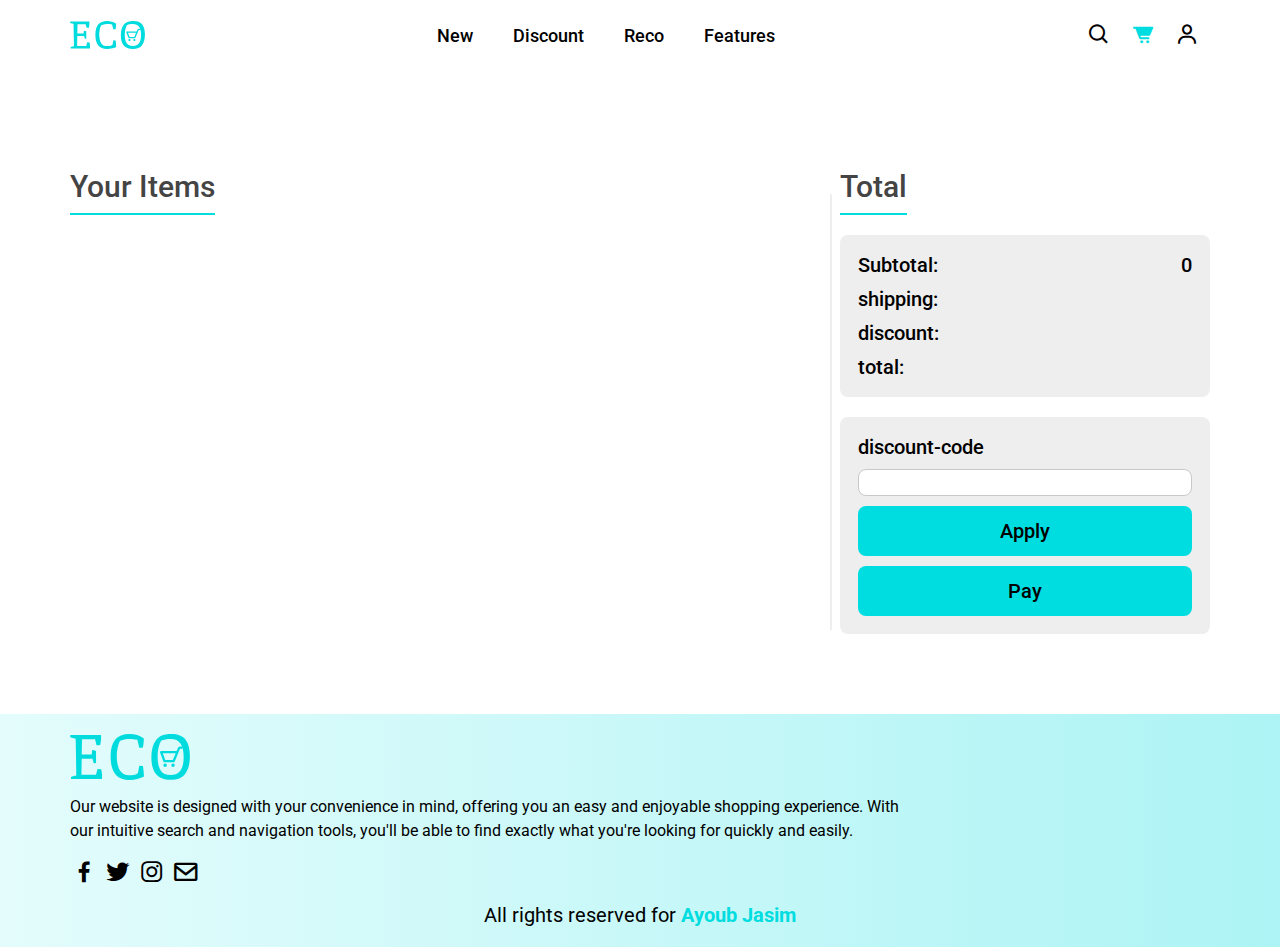
==== cart.html @ 9c645905 "BETA" ====
<!DOCTYPE html>
<html lang="en">
  <head>
    <meta charset="UTF-8" />
    <meta http-equiv="X-UA-Compatible" content="IE=edge" />
    <meta name="viewport" content="width=device-width, initial-scale=1.0" />
    <title>ECO | Cart</title>
    <meta name="description" content="E-commerce website - Cart page" />
    <link
      rel="apple-touch-icon"
      sizes="180x180"
      href="/images/apple-touch-icon.png"
    />
    <link
      rel="icon"
      type="image/png"
      sizes="32x32"
      href="images/favicon-32x32.png"
    />
    <link
      rel="icon"
      type="image/png"
      sizes="16x16"
      href="images/favicon-16x16.png"
    />

    <link rel="preconnect" href="https://fonts.googleapis.com" />
    <link rel="preconnect" href="https://fonts.gstatic.com" crossorigin />
    <link
      href="https://fonts.googleapis.com/css2?family=Roboto:wght@300;400;500;700&display=swap"
      rel="stylesheet"
    />
    <link rel="preconnect" href="https://fonts.googleapis.com" />
    <link rel="preconnect" href="https://fonts.gstatic.com" crossorigin />
    <link
      href="https://fonts.googleapis.com/css2?family=Aclonica&display=swap"
      rel="stylesheet"
    />
    <!-- ====== Boxicons ====== -->
    <link
      href="https://unpkg.com/boxicons@2.0.9/css/boxicons.min.css"
      rel="stylesheet"
    />
    <link rel="stylesheet" href="css/pages/cart.css" />
  </head>
  <body>
    <div class="loading-circle"><span></span></div>

    <div class="be-a-member hidden">
      <section class="sign-up card-face">
        <div class="info">
          <div class="switch">
            <p class="txt-3">Have an account?</p>
            <button class="transparent-btn switch-between txt-3">login</button>
          </div>
          <form class="form">
            <h2>Hello!</h2>
            <p>It's good to have you</p>
            <input type="email" name="email" placeholder="Email" />
            <input type="password" name="password" placeholder="Password" />
            <input
              type="password"
              name="password"
              placeholder="Confirm password"
            />
            <button class="btn submit-btn">sign up</button>
            <div class="third-party-login">
              <p>or continue with</p>
              <div class="icons">
                <i class="bx bxl-google icon google"></i>
                <i class="bx bxl-facebook-circle icon facebook"></i>
                <i class="bx bxl-github icon"></i>
              </div>
            </div>
          </form>
        </div>
        <div class="image image-2">
          <img src="./images/signup.png" alt="" />
        </div>
        <i class="bx bx-x close-icon"></i>
      </section>
      <section class="log-in card-face active">
        <div class="image image-1">
          <img src="./images/login.png" alt="" />
        </div>
        <div class="info">
          <div class="switch">
            <p class="txt-3">Not a member?</p>
            <button class="transparent-btn switch-between txt-3">
              register now
            </button>
          </div>
          <form class="form">
            <h2>Hello again!</h2>
            <p class="txt-3">Welcome back, you've been missed.</p>
            <input type="email" name="email" placeholder="Email" />
            <input type="password" name="password" placeholder="Password" />
            <button type="button" class="transparent-btn forget-btn">
              forget password?
            </button>
            <button class="btn submit-btn">login</button>
            <div class="third-party-login">
              <p>or continue with</p>
              <div class="icons">
                <i class="bx bxl-google icon google"></i>
                <i class="bx bxl-facebook-circle icon facebook"></i>
                <i class="bx bxl-github icon"></i>
              </div>
            </div>
          </form>
        </div>
        <i class="bx bx-x close-icon"></i>
      </section>
    </div>

    <header class="page-header">
      <div class="container">
        <i class="bx bx-menu-alt-right burger" id="burgerIcon"></i>
        <div class="logo">
          <a href="./index.html">
            <img src="./images/logo.svg" alt="logo" />
          </a>
        </div>
        <nav class="nav">
          <ul class="links">
            <li><a href="./index.html#new">new</a></li>
            <li><a href="./discount.html">discount</a></li>
            <li><a href="./index.html#reco">reco</a></li>
            <li><a href="./index.html#features">features</a></li>
          </ul>
          <div class="icons">
            <input type="search" id="searchBar" class="search-bar hidden" />
            <i
              class="bx bx-search icon search-icon"
              id="searchIcon"
              title="Search"
            ></i>
            <i
              class="bx bxs-cart-alt icon cart-icon"
              title="Cart"
              id="cartPageIcon"
            ></i>
            <i class="bx bx-user icon" title="Profile" id="profileIcon"></i>
          </div>
        </nav>
      </div>
    </header>

    <section class="cart gallery-section produtcs-container">
      <div class="container">
        <section class="main">
          <h2 class="title">your items</h2>
          <div class="products"></div>
        </section>
        <aside class="aside">
          <h2 class="title">total</h2>
          <div class="content">
            <p class="total-price">Subtotal: <span id="subTotal">0</span></p>
            <p>shipping: <span id="shipping"></span></p>
            <p>discount: <span id="discount"></span></p>
            <p>total: <span id="total"></span></p>
          </div>
          <div class="content">
            <p class="discount-code">discount-code</p>
            <input type="text" name="discountCode" id="discountCode" />
            <button class="btn special-btn">apply</button>
            <button class="btn special-btn">pay</button>
          </div>
        </aside>
      </div>
    </section>

    <footer class="footer">
      <div class="container">
        <img src="./images/logo.svg" alt="Logo" class="logo" />
        <p class="txt-3 who-we-are">
          Our website is designed with your convenience in mind, offering you an
          easy and enjoyable shopping experience. With our intuitive search and
          navigation tools, you'll be able to find exactly what you're looking
          for quickly and easily.
        </p>
        <div class="social">
          <a
            href="https://www.facebook.com/profile.php?id=100085270735685"
            target="_blank"
            aria-label="facebook"
          >
            <i class="bx bxl-facebook icon"></i>
          </a>
          <a
            href="https://twitter.com/Ayuob_Al3raqi"
            target="_blank"
            aria-label="twitter"
          >
            <i class="bx bxl-twitter icon"></i>
          </a>
          <a
            href="https://www.instagram.com/dev_ayb/"
            target="_blank"
            aria-label="instagram"
          >
            <i class="bx bxl-instagram icon"></i>
          </a>
          <a
            href="mailTo:admin@dev-ayoub.com"
            target="_blank"
            aria-label="email"
          >
            <i class="bx bx-envelope icon"></i>
          </a>
        </div>
        <p class="copyright txt-2">
          All rights reserved for <span>Ayoub Jasim</span>
        </p>
      </div>
    </footer>

    <span class="scroll-to-top">
      <i class="bx bx-up-arrow-alt"></i>
    </span>
    <script src="./js/main.js"></script>
    <script src="./js/cart.js"></script>
  </body>
</html>
---- css/pages/cart.css ----
@import"https://fonts.googleapis.com/css2?family=Roboto:wght@100;300;400;500;700;900&display=swap";.results-container{display:grid;gap:1.875rem 1.875rem;grid-template-columns:repeat(auto-fill, minmax(280px, 1fr));align-items:center;min-height:100vh;margin:1.875rem 0}.be-a-member{width:100%;height:100vh;position:relative;z-index:3;background-color:#cdcdfe;transition:var(--mid-duration)}.be-a-member.hidden{height:0vh;top:100%;opacity:0;pointer-events:none}.be-a-member .card-face{position:absolute;width:90%;top:100%;left:50%;transform:translateX(-50%);flex-direction:column;background-color:var(--white-color);box-shadow:var(--box-shadow-2);transition:var(--mid-duration)}.be-a-member .card-face{display:flex;justify-content:center;align-items:flex-start}.be-a-member .card-face.active{top:50%;transform:translate(-50%, -50%)}@media(min-width: 48em){.be-a-member .card-face{flex-direction:row}}.be-a-member .card-face .image{align-self:stretch;order:1}.be-a-member .card-face .image{display:flex;justify-content:center;align-items:flex-end}@media(min-width: 48em){.be-a-member .card-face .image{width:50%;order:unset}}.be-a-member .card-face .image img{width:70%}@media(min-width: 36em){.be-a-member .card-face .image img{width:65%}}@media(min-width: 48em){.be-a-member .card-face .image img{width:90%}}.be-a-member .card-face .image-1{background-color:#e5e5ff}.be-a-member .card-face .image-2{background-color:#ffcce0}.be-a-member .card-face .info{padding:0.625rem;order:2;width:100%}@media(min-width: 48em){.be-a-member .card-face .info{width:50%;order:unset}}.be-a-member .card-face .switch{gap:0.625rem}.be-a-member .card-face .switch{display:flex;align-items:center}.be-a-member .card-face .form{display:block;width:100%;margin:0 auto;text-align:center}.be-a-member .card-face .form h2{font-size:1.75rem;margin-top:0.625rem;line-height:1.4}.be-a-member .card-face .form input,.be-a-member .card-face .form .submit-btn{display:block;width:80%;margin:0.625rem auto;padding:0.625rem;font-size:0.875rem;font-weight:500}.be-a-member .card-face .form input{border:0.0625rem solid #ccc}.be-a-member .card-face .form .icons{margin-top:0.625rem;gap:0.375rem}.be-a-member .card-face .form .icons{display:flex;justify-content:center}.be-a-member .card-face .form .icons .icon{font-size:1.75rem;transition:var(--short-duration);opacity:.5}.be-a-member .card-face .form .icons .icon.google{color:#ea4335}.be-a-member .card-face .form .icons .icon.facebook{color:#1877f2}.be-a-member .card-face .form .icons .icon:hover{opacity:1}.be-a-member .card-face .close-icon{font-size:2rem}.be-a-member .log-in .submit-btn{background-color:#e6e6ff}.be-a-member .log-in .switch-between:hover{color:#4d4dff}.be-a-member .log-in input,.be-a-member .log-in button{outline-color:#9b9bfd}.be-a-member .sign-up .submit-btn{background-color:#ffcce0}.be-a-member .sign-up .switch-between:hover{color:#ff3385}.be-a-member .sign-up input,.be-a-member .sign-up button{outline-color:#ff99c2}.close-icon{position:absolute;top:0.125rem;right:0.125rem;font-size:1.5rem;color:var(--red-color);cursor:pointer;transition:var(--short-duration)}.close-icon:hover{transform:scale(1.1)}.box{border:1px solid var(--gray-color);background-image:var(--primary-gradient);overflow:hidden;transition:var(--mid-duration)}.box{border-radius:8px}.box:hover{box-shadow:0 0 20px #ccc}.box .image{background-color:var(--white-color);transition:var(--mid-duration);overflow:hidden;position:relative;cursor:pointer}.box .image{display:flex;justify-content:center;align-items:center}.box .image .product-colors{position:absolute;bottom:0.3125rem;right:0.3125rem;display:flex;gap:0.3125rem}.box .image .product-colors .color{width:1.5rem;height:1.5rem;border:0.0625rem solid #333}.box .image .product-sizes{position:absolute;bottom:0;left:0;background-color:var(--white-color);padding:0.3125rem;display:flex;gap:0.3125rem}.box .image .product-category{position:absolute;top:0;left:0;background-color:var(--primary-color);padding:0.3125rem}.box .info{padding:0.9375rem 1.25rem}.box .info h3{white-space:nowrap;text-overflow:ellipsis;overflow:hidden;font-size:1.125rem}.box .info .rate{margin:0.375rem 0 0}.box .info .rate .star{color:var(--primary-color);font-size:1.125rem}.box .info .price-add{gap:0.625rem}.box .info .price-add{display:flex;align-items:center}.box .info span{display:block;position:relative;padding:0.4375rem 0.625rem 0.4375rem 0.875rem;width:-moz-fit-content;width:fit-content;margin:0.625rem 0;background-color:var(--primary-color);color:var(--default-color);font-size:1rem;font-weight:500}.box .info span{border-radius:8px}.box .info span::before{content:"$";position:absolute;left:0.25rem}.box .info .old-price{background-color:var(--red-color);color:var(--white-color);opacity:.8}.box .info .old-price::after{content:"";width:75%;background-color:var(--white-color);height:0.125rem}.box .info .old-price::after{position:absolute;transform:translate(-50%, -50%);left:50%;top:50%}.box .info .add-to-cart{margin-left:auto}.box .info .add-to-cart .cart-icon{color:var(--black-color);transition:var(--mid-duration);font-size:1.875rem;cursor:pointer}.box .info .add-to-cart .cart-icon:hover{color:var(--primary-color)}.pop-up-box{z-index:2;width:100%}.pop-up-box{position:absolute;transform:translate(-50%, -50%);left:50%;top:50%}@media(min-width: 48em){.pop-up-box{width:45%}}.txt-1{font-size:clamp(1.125rem,2.8vw,1.875rem)}.txt-2{font-size:clamp(1rem,2.8vw,1.25rem)}.txt-3{font-size:clamp(0.75rem,2.8vw,1rem)}.btn{width:-moz-fit-content;width:fit-content;color:var(--black-color);text-align:center;text-transform:capitalize;font-size:clamp(1rem,2.8vw,1.25rem);border:none;line-height:1.5;cursor:pointer;transition:var(--mid-duration);font-family:"Roboto",sans-serif}.btn{border-radius:8px}.special-btn{background-color:var(--primary-color);padding:0.625rem 1.875rem;font-weight:500}.special-btn.centered{margin:1.25rem auto 0;display:flex}.special-btn.no-more{background-color:var(--red-color);color:var(--white-color);pointer-events:none}.special-heading{margin:0 auto 2.5rem;z-index:-1;text-align:center}.special-heading h2{font-size:1.75rem;color:#999;letter-spacing:0.9375rem;text-transform:uppercase}@media(min-width: 48em){.special-heading h2{font-size:2.375rem}}@media(min-width: 75em){.special-heading h2{font-size:2.625rem}}.special-heading p{color:#777}.special-heading span{color:var(--primary-color);font-weight:bold}.cart .title{width:-moz-fit-content;width:fit-content;color:var(--light-p);font-size:1.875rem;padding-bottom:0.625rem;margin-bottom:1.25rem;border-bottom:0.125rem solid var(--primary-color);text-transform:capitalize}.transparent-btn{background-color:rgba(0,0,0,0);outline-color:rgba(0,0,0,0);border-color:rgba(0,0,0,0);text-transform:capitalize;cursor:pointer;transition:var(--short-duration)}.transparent-btn:hover{color:var(--primary-color)}.scroll-to-top{width:-moz-fit-content;width:fit-content;padding:0.3125rem;background-color:var(--primary-color);color:var(--white-color);border-radius:0.375rem;position:fixed;bottom:0.625rem;right:0.625rem;font-size:1.875rem;transition:var(--mid-duration);opacity:0;pointer-events:none}.scroll-to-top{display:flex;justify-content:center;align-items:center}.scroll-to-top.show{opacity:1;pointer-events:unset;cursor:pointer}.gallery .box.hidden{display:none}*{box-sizing:border-box;padding:0;margin:0}:root{--primary-color: hsl(181, 100%, 44%);--primary-color-light: hsl(181, 100%, 95%);--default-color: #202123;--black-color: #000;--white-color: #fff;--gray-color: #c9c9c9;--gray-color-light: #eee;--red-color: #ff1e00;--primary-gradient: linear-gradient( 90deg, hsl(180, 79%, 94%), hsl(181, 78%, 82%) );--box-shadow-1: 0 5px 15px rgba(0, 0, 0, 0.1);--box-shadow-2: 0 5px 15px #8b8b8b;--short-duration: 0.3s;--mid-duration: 0.5s;--long-duration: 0.7s;--top-space: 40px;--top-space-l: 60px;--bottom-space: 40px;--bottom-space-l: 60px;--light-p: #444;--header_high: 68px}html{scroll-behavior:smooth;scrollbar-color:var(--primary-color) var(--primary-color-light);scrollbar-width:thin;font-size:16px}html::-webkit-scrollbar{width:0.625rem}html::-webkit-scrollbar-track{background-color:var(--primary-color-light)}html::-webkit-scrollbar-thumb{background-color:var(--primary-color)}html::-webkit-scrollbar-thumb:active{background-color:var(--primary-color)}body{font-family:"Roboto",sans-serif;color:var(--black-color);background-color:var(--white-color)}body.member-layout{overflow:hidden}h1,h2,h3,h4{line-height:1.1;font-weight:500}a{display:block;text-decoration:none;color:inherit}ul{list-style:none}img{max-width:100%;height:auto}body>section{scroll-margin:3.125rem;padding-top:var(--top-space);padding-bottom:var(--bottom-space)}@media(min-width: 48em){body>section{padding-top:var(--top-space-l);padding-bottom:var(--bottom-space-l)}}.container{margin-left:auto;margin-right:auto;padding-left:0.9375rem;padding-right:0.9375rem}@media(min-width: 36em){.container{width:35em}}@media(min-width: 48em){.container{width:46.875em}}@media(min-width: 62em){.container{width:60.625em}}@media(min-width: 75em){.container{width:73.125em}}.loading-circle{position:fixed;width:100%;height:100%;background-color:rgba(255,255,255,.77);z-index:4}.loading-circle.hidden{display:none}.loading-circle span{width:3.75rem;height:3.75rem;border:0.5rem solid #ccc;border-top-color:var(--primary-color);animation:loading 1.5s infinite ease-in-out}.loading-circle span{position:absolute;transform:translate(-50%, -50%);left:50%;top:50%}.loading-circle span{border-radius:30px}@keyframes loading{0%{transform:translate(-50%, -50%) rotate(0deg)}100%{transform:translate(-50%, -50%) rotate(360deg)}}.page-header{position:sticky;top:0;background-color:var(--white-color);z-index:3}.page-header .container{position:relative}.page-header .container{display:flex;justify-content:space-between;align-items:center}.page-header .burger{cursor:pointer;order:3;font-size:1.75rem;transition:var(--short-duration)}.page-header .burger:hover,.page-header .burger.opened{color:var(--primary-color)}.page-header .burger.opened~.nav{opacity:1;top:100%;pointer-events:unset}@media(min-width: 48em){.page-header .burger{display:none}}.page-header .logo a{width:-moz-fit-content;width:fit-content;height:var(--header_high)}.page-header .logo a{display:flex;align-items:center}.page-header .logo a img{max-width:3.125rem}@media(min-width: 36em){.page-header .logo a img{max-width:4.6875rem}}.page-header .nav{display:flex;flex-direction:column;position:absolute;top:150%;right:0;opacity:0;pointer-events:none;background-color:var(--white-color);border:0.0625rem solid #555;flex:1;transition:var(--short-duration)}@media(min-width: 48em){.page-header .nav{position:static;border-color:rgba(0,0,0,0);flex-direction:row;opacity:1;pointer-events:unset}}.page-header .links{flex-direction:column;flex:2;order:2}.page-header .links{display:flex;justify-content:center;align-items:center}@media(min-width: 48em){.page-header .links{flex-direction:row;order:unset}}.page-header .links li{width:100%}@media(min-width: 48em){.page-header .links li{width:unset}}.page-header .links a{font-size:clamp(0.9375rem,2.3vw,1.125rem);font-weight:500;height:var(--header_high);text-transform:capitalize;padding:0 1.25rem;color:var(--black-color);position:relative;transition:var(--mid-duration)}.page-header .links a{display:flex;justify-content:center;align-items:center}.page-header .links a:hover,.page-header .links a.active{color:var(--primary-color);transform:scale(1.1)}.page-header .icons{height:var(--header_high);position:relative}.page-header .icons{display:flex;justify-content:flex-end;align-items:center}.page-header .icons .icon{font-size:1.5rem;position:relative;cursor:pointer;padding:0.625rem;transition:var(--mid-duration)}.page-header .icons .icon:hover{color:var(--primary-color)}.page-header .icons .red-dot-noti{display:block;position:absolute;top:0.4375rem;left:0.4375rem;width:0.3125rem;height:0.3125rem;background-color:var(--red-color)}.page-header .icons .red-dot-noti{border-radius:2.5px}.page-header .icons .search-bar{transition:var(--mid-duration);max-width:85%;padding:0.125rem 0.25rem;outline-color:var(--primary-color);bottom:-0.625rem}.page-header .icons .search-bar{position:absolute;transform:translate(-50%, 0);left:50%}@media(min-width: 48em){.page-header .icons .search-bar{max-width:50%;position:static;transform:none}}.page-header .icons .search-bar.hidden{width:0;height:0;opacity:0;pointer-events:none}.footer{background-image:var(--primary-gradient);padding-top:1.25rem;padding-bottom:1.25rem}.footer .container{gap:0.9375rem 1.875rem;flex-direction:column}.footer .container{display:flex;justify-content:space-between;align-items:flex-start}.footer .logo{width:7.5rem}.footer .who-we-are{line-height:1.5}@media(min-width: 48em){.footer .who-we-are{width:75%}}.footer .social{display:flex;gap:0.375rem}.footer .social .icon{font-size:1.75rem;cursor:pointer;transition:var(--short-duration)}.footer .social .icon:hover{color:var(--primary-color)}.footer .copyright{width:-moz-fit-content;width:fit-content;margin:0 auto}.footer .copyright span{color:var(--primary-color);font-weight:bold}.page-header .cart-icon{color:var(--primary-color)}.cart .container{margin-top:2.5rem;display:flex;flex-direction:column;gap:1.875rem}@media(min-width: 48em){.cart .container{flex-direction:row}}.main{position:relative;flex:2}.main .box{display:flex;margin:1.25rem 0;box-shadow:0 0 10px #ccc;position:relative;overflow:hidden;transition:var(--mid-duration);cursor:pointer;background-color:var(--white-color)}.main .box{border-radius:8px}.main .box .image{background-image:var(--primary-gradient)}.main .box .image img{width:100px}.main .box .info{padding:1.25rem;width:100%}.main .box .info{display:flex;justify-content:space-between;align-items:center}.main .box .info .price{font-size:1.25rem;font-weight:bold;position:relative}.main .box .info .price::before{content:"$";position:absolute;left:0}.aside{position:relative;flex:1}@media(min-width: 48em){.aside::before{content:"";left:-0.625rem;width:0.125rem;height:90%;background-color:#eee}.aside::before{position:absolute;transform:translate(0, -50%);top:50%}}.aside .content{padding:1.125rem;display:flex;flex-direction:column;gap:0.625rem;background-color:var(--gray-color-light);margin-bottom:1.25rem}.aside .content{border-radius:8px}.aside .content p{font-size:1.25rem;font-weight:500}.aside .content p{display:flex;justify-content:space-between;align-items:center}.aside .content input{padding:0.3125rem 0.625rem;outline-color:rgba(0,0,0,0);border:0.0625rem solid var(--gray-color)}.aside .content input{border-radius:8px}.aside .content .btn{width:100%;padding:0.625rem}/*# sourceMappingURL=cart.css.map */
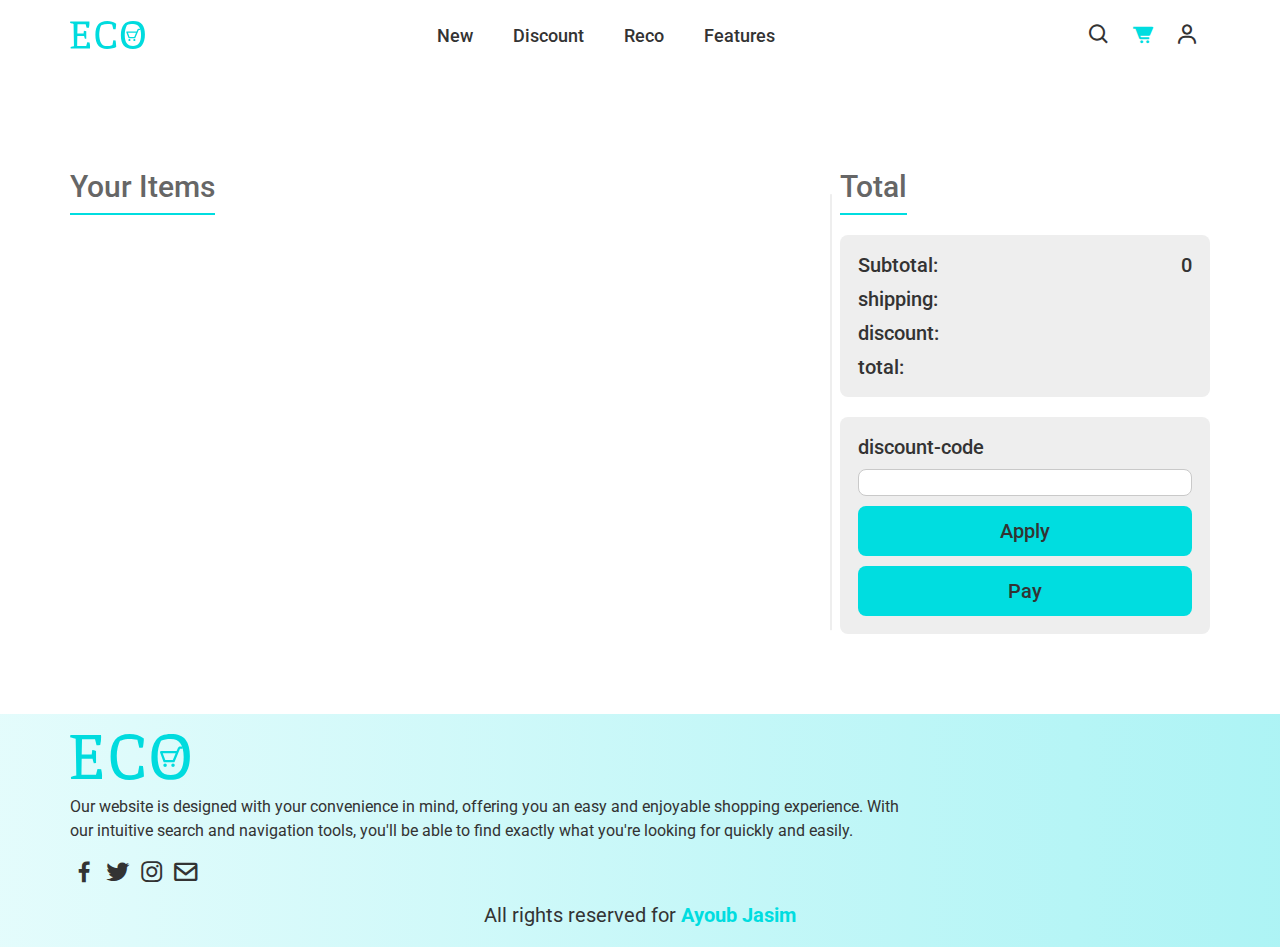
==== commit 1ec61617: "Enhance Main JS file & Fix Search issues & Delete pop-up feature" ====
--- a/cart.html
+++ b/cart.html
@@ -44,7 +44,7 @@
     <link rel="stylesheet" href="css/pages/cart.css" />
   </head>
   <body>
-    <div class="loading-circle"><span></span></div>
+    <div class="page-loading-circle"><span></span></div>
 
     <div class="be-a-member hidden">
       <section class="sign-up card-face">
--- a/css/pages/cart.css
+++ b/css/pages/cart.css
@@ -1 +1 @@
-@import"https://fonts.googleapis.com/css2?family=Roboto:wght@100;300;400;500;700;900&display=swap";.results-container{display:grid;gap:1.875rem 1.875rem;grid-template-columns:repeat(auto-fill, minmax(280px, 1fr));align-items:center;min-height:100vh;margin:1.875rem 0}.be-a-member{width:100%;height:100vh;position:relative;z-index:3;background-color:#cdcdfe;transition:var(--mid-duration)}.be-a-member.hidden{height:0vh;top:100%;opacity:0;pointer-events:none}.be-a-member .card-face{position:absolute;width:90%;top:100%;left:50%;transform:translateX(-50%);flex-direction:column;background-color:var(--white-color);box-shadow:var(--box-shadow-2);transition:var(--mid-duration)}.be-a-member .card-face{display:flex;justify-content:center;align-items:flex-start}.be-a-member .card-face.active{top:50%;transform:translate(-50%, -50%)}@media(min-width: 48em){.be-a-member .card-face{flex-direction:row}}.be-a-member .card-face .image{align-self:stretch;order:1}.be-a-member .card-face .image{display:flex;justify-content:center;align-items:flex-end}@media(min-width: 48em){.be-a-member .card-face .image{width:50%;order:unset}}.be-a-member .card-face .image img{width:70%}@media(min-width: 36em){.be-a-member .card-face .image img{width:65%}}@media(min-width: 48em){.be-a-member .card-face .image img{width:90%}}.be-a-member .card-face .image-1{background-color:#e5e5ff}.be-a-member .card-face .image-2{background-color:#ffcce0}.be-a-member .card-face .info{padding:0.625rem;order:2;width:100%}@media(min-width: 48em){.be-a-member .card-face .info{width:50%;order:unset}}.be-a-member .card-face .switch{gap:0.625rem}.be-a-member .card-face .switch{display:flex;align-items:center}.be-a-member .card-face .form{display:block;width:100%;margin:0 auto;text-align:center}.be-a-member .card-face .form h2{font-size:1.75rem;margin-top:0.625rem;line-height:1.4}.be-a-member .card-face .form input,.be-a-member .card-face .form .submit-btn{display:block;width:80%;margin:0.625rem auto;padding:0.625rem;font-size:0.875rem;font-weight:500}.be-a-member .card-face .form input{border:0.0625rem solid #ccc}.be-a-member .card-face .form .icons{margin-top:0.625rem;gap:0.375rem}.be-a-member .card-face .form .icons{display:flex;justify-content:center}.be-a-member .card-face .form .icons .icon{font-size:1.75rem;transition:var(--short-duration);opacity:.5}.be-a-member .card-face .form .icons .icon.google{color:#ea4335}.be-a-member .card-face .form .icons .icon.facebook{color:#1877f2}.be-a-member .card-face .form .icons .icon:hover{opacity:1}.be-a-member .card-face .close-icon{font-size:2rem}.be-a-member .log-in .submit-btn{background-color:#e6e6ff}.be-a-member .log-in .switch-between:hover{color:#4d4dff}.be-a-member .log-in input,.be-a-member .log-in button{outline-color:#9b9bfd}.be-a-member .sign-up .submit-btn{background-color:#ffcce0}.be-a-member .sign-up .switch-between:hover{color:#ff3385}.be-a-member .sign-up input,.be-a-member .sign-up button{outline-color:#ff99c2}.close-icon{position:absolute;top:0.125rem;right:0.125rem;font-size:1.5rem;color:var(--red-color);cursor:pointer;transition:var(--short-duration)}.close-icon:hover{transform:scale(1.1)}.box{border:1px solid var(--gray-color);background-image:var(--primary-gradient);overflow:hidden;transition:var(--mid-duration)}.box{border-radius:8px}.box:hover{box-shadow:0 0 20px #ccc}.box .image{background-color:var(--white-color);transition:var(--mid-duration);overflow:hidden;position:relative;cursor:pointer}.box .image{display:flex;justify-content:center;align-items:center}.box .image .product-colors{position:absolute;bottom:0.3125rem;right:0.3125rem;display:flex;gap:0.3125rem}.box .image .product-colors .color{width:1.5rem;height:1.5rem;border:0.0625rem solid #333}.box .image .product-sizes{position:absolute;bottom:0;left:0;background-color:var(--white-color);padding:0.3125rem;display:flex;gap:0.3125rem}.box .image .product-category{position:absolute;top:0;left:0;background-color:var(--primary-color);padding:0.3125rem}.box .info{padding:0.9375rem 1.25rem}.box .info h3{white-space:nowrap;text-overflow:ellipsis;overflow:hidden;font-size:1.125rem}.box .info .rate{margin:0.375rem 0 0}.box .info .rate .star{color:var(--primary-color);font-size:1.125rem}.box .info .price-add{gap:0.625rem}.box .info .price-add{display:flex;align-items:center}.box .info span{display:block;position:relative;padding:0.4375rem 0.625rem 0.4375rem 0.875rem;width:-moz-fit-content;width:fit-content;margin:0.625rem 0;background-color:var(--primary-color);color:var(--default-color);font-size:1rem;font-weight:500}.box .info span{border-radius:8px}.box .info span::before{content:"$";position:absolute;left:0.25rem}.box .info .old-price{background-color:var(--red-color);color:var(--white-color);opacity:.8}.box .info .old-price::after{content:"";width:75%;background-color:var(--white-color);height:0.125rem}.box .info .old-price::after{position:absolute;transform:translate(-50%, -50%);left:50%;top:50%}.box .info .add-to-cart{margin-left:auto}.box .info .add-to-cart .cart-icon{color:var(--black-color);transition:var(--mid-duration);font-size:1.875rem;cursor:pointer}.box .info .add-to-cart .cart-icon:hover{color:var(--primary-color)}.pop-up-box{z-index:2;width:100%}.pop-up-box{position:absolute;transform:translate(-50%, -50%);left:50%;top:50%}@media(min-width: 48em){.pop-up-box{width:45%}}.txt-1{font-size:clamp(1.125rem,2.8vw,1.875rem)}.txt-2{font-size:clamp(1rem,2.8vw,1.25rem)}.txt-3{font-size:clamp(0.75rem,2.8vw,1rem)}.btn{width:-moz-fit-content;width:fit-content;color:var(--black-color);text-align:center;text-transform:capitalize;font-size:clamp(1rem,2.8vw,1.25rem);border:none;line-height:1.5;cursor:pointer;transition:var(--mid-duration);font-family:"Roboto",sans-serif}.btn{border-radius:8px}.special-btn{background-color:var(--primary-color);padding:0.625rem 1.875rem;font-weight:500}.special-btn.centered{margin:1.25rem auto 0;display:flex}.special-btn.no-more{background-color:var(--red-color);color:var(--white-color);pointer-events:none}.special-heading{margin:0 auto 2.5rem;z-index:-1;text-align:center}.special-heading h2{font-size:1.75rem;color:#999;letter-spacing:0.9375rem;text-transform:uppercase}@media(min-width: 48em){.special-heading h2{font-size:2.375rem}}@media(min-width: 75em){.special-heading h2{font-size:2.625rem}}.special-heading p{color:#777}.special-heading span{color:var(--primary-color);font-weight:bold}.cart .title{width:-moz-fit-content;width:fit-content;color:var(--light-p);font-size:1.875rem;padding-bottom:0.625rem;margin-bottom:1.25rem;border-bottom:0.125rem solid var(--primary-color);text-transform:capitalize}.transparent-btn{background-color:rgba(0,0,0,0);outline-color:rgba(0,0,0,0);border-color:rgba(0,0,0,0);text-transform:capitalize;cursor:pointer;transition:var(--short-duration)}.transparent-btn:hover{color:var(--primary-color)}.scroll-to-top{width:-moz-fit-content;width:fit-content;padding:0.3125rem;background-color:var(--primary-color);color:var(--white-color);border-radius:0.375rem;position:fixed;bottom:0.625rem;right:0.625rem;font-size:1.875rem;transition:var(--mid-duration);opacity:0;pointer-events:none}.scroll-to-top{display:flex;justify-content:center;align-items:center}.scroll-to-top.show{opacity:1;pointer-events:unset;cursor:pointer}.gallery .box.hidden{display:none}*{box-sizing:border-box;padding:0;margin:0}:root{--primary-color: hsl(181, 100%, 44%);--primary-color-light: hsl(181, 100%, 95%);--default-color: #202123;--black-color: #000;--white-color: #fff;--gray-color: #c9c9c9;--gray-color-light: #eee;--red-color: #ff1e00;--primary-gradient: linear-gradient( 90deg, hsl(180, 79%, 94%), hsl(181, 78%, 82%) );--box-shadow-1: 0 5px 15px rgba(0, 0, 0, 0.1);--box-shadow-2: 0 5px 15px #8b8b8b;--short-duration: 0.3s;--mid-duration: 0.5s;--long-duration: 0.7s;--top-space: 40px;--top-space-l: 60px;--bottom-space: 40px;--bottom-space-l: 60px;--light-p: #444;--header_high: 68px}html{scroll-behavior:smooth;scrollbar-color:var(--primary-color) var(--primary-color-light);scrollbar-width:thin;font-size:16px}html::-webkit-scrollbar{width:0.625rem}html::-webkit-scrollbar-track{background-color:var(--primary-color-light)}html::-webkit-scrollbar-thumb{background-color:var(--primary-color)}html::-webkit-scrollbar-thumb:active{background-color:var(--primary-color)}body{font-family:"Roboto",sans-serif;color:var(--black-color);background-color:var(--white-color)}body.member-layout{overflow:hidden}h1,h2,h3,h4{line-height:1.1;font-weight:500}a{display:block;text-decoration:none;color:inherit}ul{list-style:none}img{max-width:100%;height:auto}body>section{scroll-margin:3.125rem;padding-top:var(--top-space);padding-bottom:var(--bottom-space)}@media(min-width: 48em){body>section{padding-top:var(--top-space-l);padding-bottom:var(--bottom-space-l)}}.container{margin-left:auto;margin-right:auto;padding-left:0.9375rem;padding-right:0.9375rem}@media(min-width: 36em){.container{width:35em}}@media(min-width: 48em){.container{width:46.875em}}@media(min-width: 62em){.container{width:60.625em}}@media(min-width: 75em){.container{width:73.125em}}.loading-circle{position:fixed;width:100%;height:100%;background-color:rgba(255,255,255,.77);z-index:4}.loading-circle.hidden{display:none}.loading-circle span{width:3.75rem;height:3.75rem;border:0.5rem solid #ccc;border-top-color:var(--primary-color);animation:loading 1.5s infinite ease-in-out}.loading-circle span{position:absolute;transform:translate(-50%, -50%);left:50%;top:50%}.loading-circle span{border-radius:30px}@keyframes loading{0%{transform:translate(-50%, -50%) rotate(0deg)}100%{transform:translate(-50%, -50%) rotate(360deg)}}.page-header{position:sticky;top:0;background-color:var(--white-color);z-index:3}.page-header .container{position:relative}.page-header .container{display:flex;justify-content:space-between;align-items:center}.page-header .burger{cursor:pointer;order:3;font-size:1.75rem;transition:var(--short-duration)}.page-header .burger:hover,.page-header .burger.opened{color:var(--primary-color)}.page-header .burger.opened~.nav{opacity:1;top:100%;pointer-events:unset}@media(min-width: 48em){.page-header .burger{display:none}}.page-header .logo a{width:-moz-fit-content;width:fit-content;height:var(--header_high)}.page-header .logo a{display:flex;align-items:center}.page-header .logo a img{max-width:3.125rem}@media(min-width: 36em){.page-header .logo a img{max-width:4.6875rem}}.page-header .nav{display:flex;flex-direction:column;position:absolute;top:150%;right:0;opacity:0;pointer-events:none;background-color:var(--white-color);border:0.0625rem solid #555;flex:1;transition:var(--short-duration)}@media(min-width: 48em){.page-header .nav{position:static;border-color:rgba(0,0,0,0);flex-direction:row;opacity:1;pointer-events:unset}}.page-header .links{flex-direction:column;flex:2;order:2}.page-header .links{display:flex;justify-content:center;align-items:center}@media(min-width: 48em){.page-header .links{flex-direction:row;order:unset}}.page-header .links li{width:100%}@media(min-width: 48em){.page-header .links li{width:unset}}.page-header .links a{font-size:clamp(0.9375rem,2.3vw,1.125rem);font-weight:500;height:var(--header_high);text-transform:capitalize;padding:0 1.25rem;color:var(--black-color);position:relative;transition:var(--mid-duration)}.page-header .links a{display:flex;justify-content:center;align-items:center}.page-header .links a:hover,.page-header .links a.active{color:var(--primary-color);transform:scale(1.1)}.page-header .icons{height:var(--header_high);position:relative}.page-header .icons{display:flex;justify-content:flex-end;align-items:center}.page-header .icons .icon{font-size:1.5rem;position:relative;cursor:pointer;padding:0.625rem;transition:var(--mid-duration)}.page-header .icons .icon:hover{color:var(--primary-color)}.page-header .icons .red-dot-noti{display:block;position:absolute;top:0.4375rem;left:0.4375rem;width:0.3125rem;height:0.3125rem;background-color:var(--red-color)}.page-header .icons .red-dot-noti{border-radius:2.5px}.page-header .icons .search-bar{transition:var(--mid-duration);max-width:85%;padding:0.125rem 0.25rem;outline-color:var(--primary-color);bottom:-0.625rem}.page-header .icons .search-bar{position:absolute;transform:translate(-50%, 0);left:50%}@media(min-width: 48em){.page-header .icons .search-bar{max-width:50%;position:static;transform:none}}.page-header .icons .search-bar.hidden{width:0;height:0;opacity:0;pointer-events:none}.footer{background-image:var(--primary-gradient);padding-top:1.25rem;padding-bottom:1.25rem}.footer .container{gap:0.9375rem 1.875rem;flex-direction:column}.footer .container{display:flex;justify-content:space-between;align-items:flex-start}.footer .logo{width:7.5rem}.footer .who-we-are{line-height:1.5}@media(min-width: 48em){.footer .who-we-are{width:75%}}.footer .social{display:flex;gap:0.375rem}.footer .social .icon{font-size:1.75rem;cursor:pointer;transition:var(--short-duration)}.footer .social .icon:hover{color:var(--primary-color)}.footer .copyright{width:-moz-fit-content;width:fit-content;margin:0 auto}.footer .copyright span{color:var(--primary-color);font-weight:bold}.page-header .cart-icon{color:var(--primary-color)}.cart .container{margin-top:2.5rem;display:flex;flex-direction:column;gap:1.875rem}@media(min-width: 48em){.cart .container{flex-direction:row}}.main{position:relative;flex:2}.main .box{display:flex;margin:1.25rem 0;box-shadow:0 0 10px #ccc;position:relative;overflow:hidden;transition:var(--mid-duration);cursor:pointer;background-color:var(--white-color)}.main .box{border-radius:8px}.main .box .image{background-image:var(--primary-gradient)}.main .box .image img{width:100px}.main .box .info{padding:1.25rem;width:100%}.main .box .info{display:flex;justify-content:space-between;align-items:center}.main .box .info .price{font-size:1.25rem;font-weight:bold;position:relative}.main .box .info .price::before{content:"$";position:absolute;left:0}.aside{position:relative;flex:1}@media(min-width: 48em){.aside::before{content:"";left:-0.625rem;width:0.125rem;height:90%;background-color:#eee}.aside::before{position:absolute;transform:translate(0, -50%);top:50%}}.aside .content{padding:1.125rem;display:flex;flex-direction:column;gap:0.625rem;background-color:var(--gray-color-light);margin-bottom:1.25rem}.aside .content{border-radius:8px}.aside .content p{font-size:1.25rem;font-weight:500}.aside .content p{display:flex;justify-content:space-between;align-items:center}.aside .content input{padding:0.3125rem 0.625rem;outline-color:rgba(0,0,0,0);border:0.0625rem solid var(--gray-color)}.aside .content input{border-radius:8px}.aside .content .btn{width:100%;padding:0.625rem}/*# sourceMappingURL=cart.css.map */+@import"https://fonts.googleapis.com/css2?family=Roboto:wght@100;300;400;500;700;900&display=swap";.search-results{min-height:100vh}.search-results .results-container{display:grid;gap:1.875rem 1.875rem;grid-template-columns:repeat(auto-fill, minmax(280px, 1fr));margin:1.875rem 0}.be-a-member{width:100%;height:100vh;position:relative;z-index:3;background-color:var(--member-color);transition:var(--mid-duration)}.be-a-member.hidden{height:0vh;top:100%;opacity:0;pointer-events:none}.be-a-member .card-face{position:absolute;width:90%;top:100%;left:50%;transform:translateX(-50%);flex-direction:column;background-color:var(--white-color);box-shadow:var(--box-shadow-2);transition:var(--mid-duration)}.be-a-member .card-face{display:flex;justify-content:center;align-items:flex-start}.be-a-member .card-face.active{top:50%;transform:translate(-50%, -50%)}@media(min-width: 48em){.be-a-member .card-face{flex-direction:row}}.be-a-member .card-face .image{align-self:stretch;order:1}.be-a-member .card-face .image{display:flex;justify-content:center;align-items:flex-end}@media(min-width: 48em){.be-a-member .card-face .image{width:50%;order:unset}}.be-a-member .card-face .image img{width:70%}@media(min-width: 36em){.be-a-member .card-face .image img{width:65%}}@media(min-width: 48em){.be-a-member .card-face .image img{width:90%}}.be-a-member .card-face .image-1{background-color:var(--login-color)}.be-a-member .card-face .image-2{background-color:var(--signup-color)}.be-a-member .card-face .info{padding:0.625rem;order:2;width:100%}@media(min-width: 48em){.be-a-member .card-face .info{width:50%;order:unset}}.be-a-member .card-face .switch{gap:0.625rem}.be-a-member .card-face .switch{display:flex;align-items:center}.be-a-member .card-face .form{display:block;width:100%;margin:0 auto;text-align:center}.be-a-member .card-face .form h2{font-size:1.75rem;margin-top:0.625rem;line-height:1.4}.be-a-member .card-face .form input,.be-a-member .card-face .form .submit-btn{display:block;width:80%;margin:0.625rem auto;padding:0.625rem;font-size:0.875rem;font-weight:500}.be-a-member .card-face .form input{border:1px solid #ccc}.be-a-member .card-face .form .icons{margin-top:0.625rem;gap:0.375rem}.be-a-member .card-face .form .icons{display:flex;justify-content:center}.be-a-member .card-face .form .icons .icon{font-size:1.75rem;transition:var(--short-duration);opacity:.5}.be-a-member .card-face .form .icons .icon.google{color:#ea4335}.be-a-member .card-face .form .icons .icon.facebook{color:#1877f2}.be-a-member .card-face .form .icons .icon:hover{opacity:1}.be-a-member .card-face .close-icon{font-size:2rem}.be-a-member .log-in .submit-btn{background-color:var(--login-color)}.be-a-member .log-in .switch-between:hover{color:#4d4dff}.be-a-member .log-in input,.be-a-member .log-in button{outline-color:#9b9bfd}.be-a-member .sign-up .submit-btn{background-color:var(--signup-color)}.be-a-member .sign-up .switch-between:hover{color:#ff3385}.be-a-member .sign-up input,.be-a-member .sign-up button{outline-color:#ff99c2}.close-icon{position:absolute;top:0.125rem;right:0.125rem;font-size:1.5rem;color:var(--red-color);cursor:pointer;transition:var(--short-duration)}.close-icon:hover{transform:scale(1.1)}.box{border:1px solid var(--gray-color);background-image:var(--primary-gradient);overflow:hidden;transition:var(--mid-duration)}.box{border-radius:8px}.box:hover{box-shadow:var(--box-shadow-1)}.box .image{background-color:var(--white-color);transition:var(--mid-duration);overflow:hidden;position:relative;cursor:pointer}.box .image{display:flex;justify-content:center;align-items:center}.box .image .product-colors{position:absolute;bottom:0.3125rem;right:0.3125rem;display:flex;gap:0.3125rem}.box .image .product-colors .color{width:1.5rem;height:1.5rem;border:0.0625rem solid var(--black-color)}.box .image .product-sizes{position:absolute;bottom:0;left:0;background-color:var(--white-color);padding:0.3125rem;display:flex;gap:0.3125rem}.box .image .product-category{position:absolute;top:0;left:0;background-color:var(--primary-color);padding:0.3125rem}.box .info{padding:0.9375rem 1.25rem}.box .info h3{white-space:nowrap;text-overflow:ellipsis;overflow:hidden;font-size:1.125rem}.box .info .rate{margin:0.375rem 0 0}.box .info .rate .star{color:var(--primary-color);font-size:1.125rem}.box .info .price-add{gap:0.625rem}.box .info .price-add{display:flex;align-items:center}.box .info span{display:block;position:relative;padding:0.4375rem 0.625rem 0.4375rem 0.875rem;width:-moz-fit-content;width:fit-content;margin:0.625rem 0;background-color:var(--primary-color);color:var(--black-color);font-size:1rem;font-weight:500}.box .info span{border-radius:8px}.box .info span::before{content:"$";position:absolute;left:0.25rem}.box .info .old-price{background-color:var(--red-color);color:var(--white-color);opacity:.8}.box .info .old-price::after{content:"";width:75%;background-color:var(--white-color);height:0.125rem}.box .info .old-price::after{position:absolute;transform:translate(-50%, -50%);left:50%;top:50%}.box .info .add-to-cart{margin-left:auto}.box .info .add-to-cart .cart-icon{color:var(--black-color);transition:var(--mid-duration);font-size:1.875rem;cursor:pointer}.box .info .add-to-cart .cart-icon:hover{color:var(--primary-color)}.pop-up-box{z-index:2;width:100%}.pop-up-box{position:absolute;transform:translate(-50%, -50%);left:50%;top:50%}@media(min-width: 48em){.pop-up-box{width:45%}}.txt-1{font-size:clamp(1.125rem,2.8vw,1.875rem)}.txt-2,.btn{font-size:clamp(1rem,2.8vw,1.25rem)}.txt-3{font-size:clamp(0.75rem,2.8vw,1rem)}.btn{width:-moz-fit-content;width:fit-content;color:var(--black-color);text-align:center;text-transform:capitalize;border:none;line-height:1.5;cursor:pointer;transition:var(--mid-duration);font-family:"Roboto",sans-serif}.btn{border-radius:8px}.special-btn{background-color:var(--primary-color);padding:0.625rem 1.875rem;font-weight:500}.special-btn.centered{margin:1.25rem auto 0;display:flex}.special-btn.no-more{background-color:var(--red-color);color:var(--white-color);pointer-events:none}.special-heading{margin:0 auto 2.5rem;z-index:-1;text-align:center}.special-heading h2{font-size:1.75rem;color:#999;letter-spacing:0.9375rem;text-transform:uppercase}@media(min-width: 48em){.special-heading h2{font-size:2.375rem}}@media(min-width: 75em){.special-heading h2{font-size:2.625rem}}.special-heading p{color:var(--dark-gray-color)}.special-heading span{color:var(--primary-color);font-weight:bold}.cart .title{width:-moz-fit-content;width:fit-content;color:var(--dark-gray-color);font-size:1.875rem;padding-bottom:0.625rem;margin-bottom:1.25rem;border-bottom:0.125rem solid var(--primary-color);text-transform:capitalize}.transparent-btn{background-color:rgba(0,0,0,0);outline-color:rgba(0,0,0,0);border-color:rgba(0,0,0,0);text-transform:capitalize;cursor:pointer;transition:var(--short-duration)}.transparent-btn:hover{color:var(--primary-color)}.scroll-to-top{width:-moz-fit-content;width:fit-content;padding:0.3125rem;background-color:var(--primary-color);color:var(--white-color);border-radius:0.375rem;position:fixed;bottom:0.625rem;right:0.625rem;font-size:1.875rem;transition:var(--mid-duration);opacity:0;pointer-events:none}.scroll-to-top{display:flex;justify-content:center;align-items:center}.scroll-to-top.show{opacity:1;pointer-events:unset;cursor:pointer}.gallery .box.hidden{display:none}*{box-sizing:border-box;padding:0;margin:0}:root{--primary-color: hsl(181, 100%, 44%);--black-color: #333;--white-color: #fff;--dark-gray-color: #666;--gray-color: #c9c9c9;--light-gray-color: #eee;--red-color: #ff1e00;--member-color: hsl(240, 96%, 90%);--login-color: hsl(240, 100%, 95%);--signup-color: hsl(336, 100%, 90%);--scroll-bar-bg: hsl(181, 100%, 90%);--primary-gradient: linear-gradient( 90deg, hsl(180, 79%, 94%), hsl(181, 78%, 82%) );--box-shadow-1: 0 0 20px #ccc;--box-shadow-2: 0 5px 15px #8b8b8b;--short-duration: 0.3s;--mid-duration: 0.5s;--header_high: 68px;--top-space: 40px;--top-space-l: 60px;--bottom-space: 40px;--bottom-space-l: 60px}html{scroll-behavior:smooth;scrollbar-color:var(--primary-color) var(--scroll-bar-bg);scrollbar-width:thin}html::-webkit-scrollbar{width:0.625rem}html::-webkit-scrollbar-track{background-color:var(--scroll-bar-bg)}html::-webkit-scrollbar-thumb{background-color:var(--primary-color)}body{font-family:"Roboto",sans-serif;color:var(--black-color);background-color:var(--white-color)}body.overflow-hidden{overflow:hidden}h1,h2,h3,h4{line-height:1.1;font-weight:500}a{display:block;text-decoration:none;color:inherit}ul{list-style:none}img{max-width:100%;height:auto}body>section{scroll-margin:3.125rem;padding-top:var(--top-space);padding-bottom:var(--bottom-space)}@media(min-width: 48em){body>section{padding-top:var(--top-space-l);padding-bottom:var(--bottom-space-l)}}.container{margin-left:auto;margin-right:auto;padding-left:0.9375rem;padding-right:0.9375rem}@media(min-width: 36em){.container{width:35em}}@media(min-width: 48em){.container{width:46.875em}}@media(min-width: 62em){.container{width:60.625em}}@media(min-width: 75em){.container{width:73.125em}}.loading-circle{position:fixed;width:100%;height:100%;background-color:rgba(255,255,255,.77);z-index:4}.loading-circle.hidden{display:none}.loading-circle span{width:3.75rem;height:3.75rem;border:0.5rem solid var(--gray-color);border-top-color:var(--primary-color);animation:loading 1.5s infinite ease-in-out}.loading-circle span{position:absolute;transform:translate(-50%, -50%);left:50%;top:50%}.loading-circle span{border-radius:30px}@keyframes loading{0%{transform:translate(-50%, -50%) rotate(0deg)}100%{transform:translate(-50%, -50%) rotate(360deg)}}.page-header{position:sticky;top:0;background-color:var(--white-color);z-index:3}.page-header .container{position:relative}.page-header .container{display:flex;justify-content:space-between;align-items:center}.page-header .burger{font-size:1.75rem;transition:var(--short-duration);order:3;cursor:pointer}.page-header .burger:hover,.page-header .burger.opened{color:var(--primary-color)}.page-header .burger.opened~.nav{opacity:1;top:100%;pointer-events:unset}@media(min-width: 48em){.page-header .burger{display:none}}.page-header .logo a{width:-moz-fit-content;width:fit-content;height:var(--header_high)}.page-header .logo a{display:flex;align-items:center}.page-header .logo a img{max-width:3.125rem}@media(min-width: 36em){.page-header .logo a img{max-width:4.6875rem}}.page-header .nav{display:flex;flex-direction:column;position:absolute;top:150%;right:0.625rem;opacity:0;pointer-events:none;background-color:var(--white-color);border:0.0625rem solid #555;flex:1;transition:var(--short-duration)}@media(min-width: 48em){.page-header .nav{position:static;border-color:rgba(0,0,0,0);flex-direction:row;opacity:1;pointer-events:unset}}.page-header .links{flex-direction:column;flex:2;order:2}.page-header .links{display:flex;justify-content:center;align-items:center}@media(min-width: 48em){.page-header .links{flex-direction:row;order:unset}}.page-header .links li{width:100%}@media(min-width: 48em){.page-header .links li{width:unset}}.page-header .links a{font-size:clamp(0.9375rem,2.3vw,1.125rem);font-weight:500;height:var(--header_high);text-transform:capitalize;padding:0 1.25rem;color:var(--black-color);position:relative;transition:var(--mid-duration)}.page-header .links a{display:flex;justify-content:center;align-items:center}.page-header .links a:hover,.page-header .links a.active{color:var(--primary-color);transform:scale(1.1)}.page-header .icons{height:var(--header_high);position:relative}.page-header .icons{display:flex;justify-content:flex-end;align-items:center}.page-header .icons .icon{font-size:1.5rem;position:relative;cursor:pointer;padding:0.625rem;transition:var(--mid-duration)}.page-header .icons .icon:hover{color:var(--primary-color)}.page-header .icons .red-dot-noti{display:block;position:absolute;top:0.4375rem;left:0.4375rem;width:0.3125rem;height:0.3125rem;background-color:var(--red-color)}.page-header .icons .red-dot-noti{border-radius:2.5px}.page-header .icons .search-bar{transition:var(--mid-duration);max-width:85%;padding:0.125rem 0.25rem;outline-color:var(--primary-color);bottom:-0.625rem}.page-header .icons .search-bar{position:absolute;transform:translate(-50%, 0);left:50%}@media(min-width: 48em){.page-header .icons .search-bar{max-width:50%;position:static;transform:none}}.page-header .icons .search-bar.hidden{width:0;height:0;opacity:0;pointer-events:none}.footer{background-image:var(--primary-gradient);padding-top:1.25rem;padding-bottom:1.25rem}.footer .container{gap:0.9375rem 1.875rem;flex-direction:column}.footer .container{display:flex;justify-content:space-between;align-items:flex-start}.footer .logo{width:7.5rem}.footer .who-we-are{line-height:1.5}@media(min-width: 48em){.footer .who-we-are{width:75%}}.footer .social{display:flex;gap:0.375rem}.footer .social .icon{font-size:1.75rem;cursor:pointer;transition:var(--short-duration)}.footer .social .icon:hover{color:var(--primary-color)}.footer .copyright{width:-moz-fit-content;width:fit-content;margin:0 auto}.footer .copyright span{color:var(--primary-color);font-weight:bold}.page-header .cart-icon{color:var(--primary-color)}.cart .container{margin-top:2.5rem;display:flex;flex-direction:column;gap:1.875rem}@media(min-width: 48em){.cart .container{flex-direction:row}}.main{position:relative;flex:2}.main .box{display:flex;margin:1.25rem 0;box-shadow:var(--box-shadow-1);position:relative;overflow:hidden;transition:var(--mid-duration);cursor:pointer;background-color:var(--white-color)}.main .box{border-radius:8px}.main .box .image{background-image:var(--primary-gradient)}.main .box .image img{width:100px}.main .box .info{padding:1.25rem;width:100%}.main .box .info{display:flex;justify-content:space-between;align-items:center}.main .box .info .price{font-size:1.25rem;font-weight:bold;position:relative}.main .box .info .price::before{content:"$";position:absolute;left:0}.aside{position:relative;flex:1}@media(min-width: 48em){.aside::before{content:"";left:-0.625rem;width:0.125rem;height:90%;background-color:var(--light-gray-color)}.aside::before{position:absolute;transform:translate(0, -50%);top:50%}}.aside .content{padding:1.125rem;display:flex;flex-direction:column;gap:0.625rem;background-color:var(--light-gray-color);margin-bottom:1.25rem}.aside .content{border-radius:8px}.aside .content p{font-size:1.25rem;font-weight:500}.aside .content p{display:flex;justify-content:space-between;align-items:center}.aside .content input{padding:0.3125rem 0.625rem;outline-color:rgba(0,0,0,0);border:0.0625rem solid var(--gray-color)}.aside .content input{border-radius:8px}.aside .content .btn{width:100%;padding:0.625rem}/*# sourceMappingURL=cart.css.map */